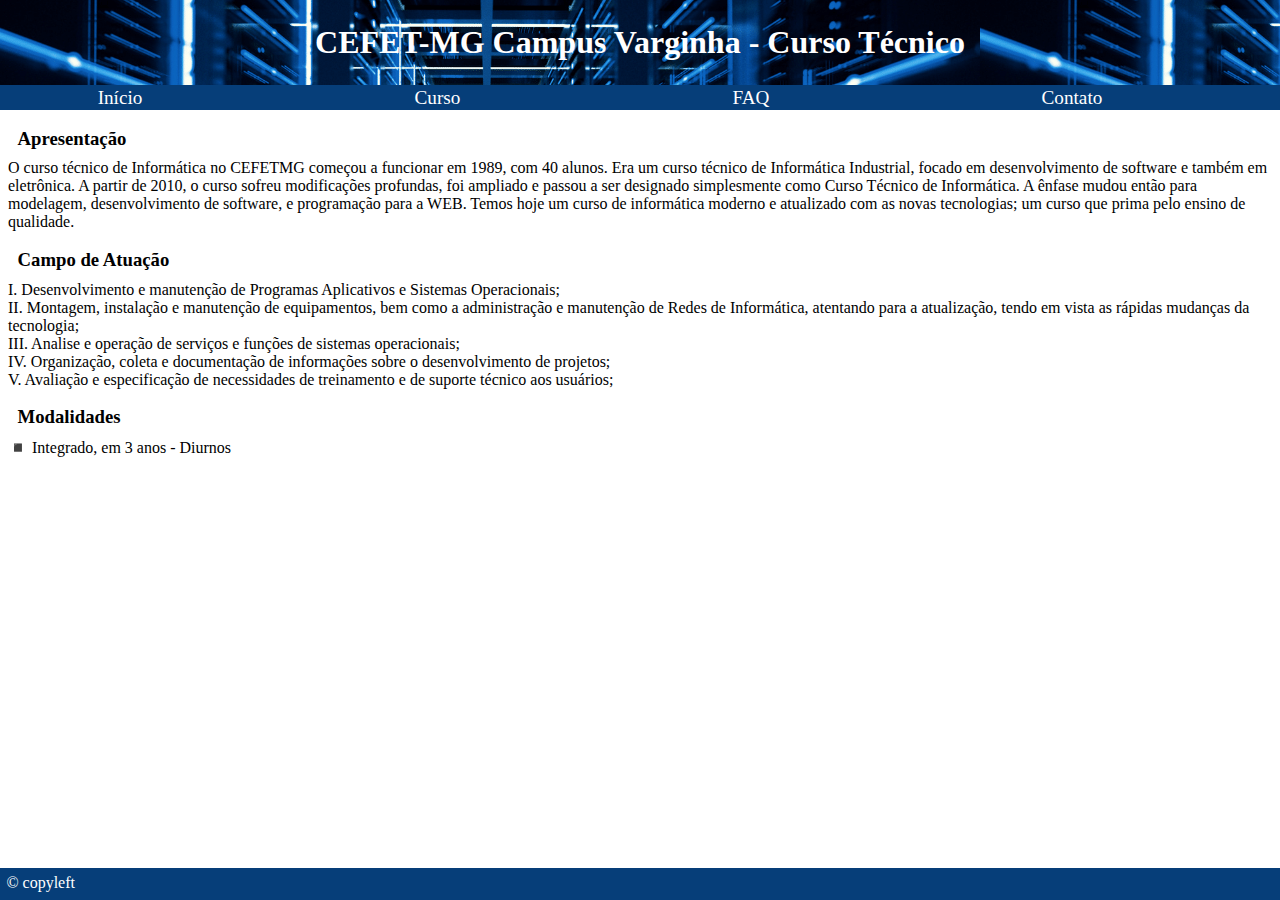
==== index.html @ f612cb25 "amoinfo" ====
<!DOCTYPE html>
<html lang="en">
<head>
    <meta charset="UTF-8">
    <meta http-equiv="X-UA-Compatible" content="IE=edge">
    <meta name="viewport" content="width=device-width, initial-scale=1.0">
    <link rel="stylesheet" href="estilo.css">
    <link rel="shortcut icon" href="images/lasca.png" type="image/x-icon">
    <title>Página Inicial</title>
</head>
<body>
    <header>
        <h1 class="header">CEFET-MG Campus Varginha - Curso Técnico</h1>
        <nav>
            <ul>
                <li>
                    <a href="./index.html">Início</a>
                </li>
                <li>
                    <a href="pages/tabela.html">Curso</a>
                </li>
                <li>
                    <a href="pages/respostas.html">FAQ</a>
                </li>
                <li>
                    <a href="pages/formulario.html">Contato</a>
                </li>
            </ul>
        </nav>
    </header>
    <main class="inicio">
        <div class="um">
            <h3>Apresentação</h3>
            <p>
                O curso técnico de Informática no CEFETMG começou a funcionar em 1989, com 40 alunos. 
                Era um curso técnico de Informática Industrial, focado em desenvolvimento de software e também em eletrônica. 
                A partir de 2010, o curso sofreu modificações profundas, foi ampliado e passou a ser designado simplesmente como Curso Técnico de Informática.
                A ênfase mudou então para modelagem, desenvolvimento de software, e programação para a WEB. Temos hoje um curso de informática moderno e atualizado com as novas tecnologias; 
                um curso que prima pelo ensino de qualidade.
            </p>
        </div>    
        <div class="dois">
            <h3>Campo de Atuação</h3>
             <p>
                I. Desenvolvimento e manutenção de Programas Aplicativos e Sistemas Operacionais;
             </p>
             <p>
                II. Montagem, instalação e manutenção de equipamentos, bem como a administração e manutenção de Redes de Informática, atentando para a atualização,
            tendo em vista as rápidas mudanças da tecnologia;
             </p>
             <p>
                III. Analise e operação de serviços e funções de sistemas operacionais;
             </p>
             <p>
                IV. Organização, coleta e documentação de informações sobre o desenvolvimento de projetos;
             </p>
             <p>
                V. Avaliação e especificação de necessidades de treinamento e de suporte técnico aos usuários;
             </p>
        </div>
        <div class="tres">
            <h3>Modalidades</h3>
            <p>
                ◾ Integrado, em 3 anos - Diurnos
            </p>
        </div>
    </main>
    <footer>
        <p>
            © copyleft
        </p>
    </footer>
</body>
</html>
---- estilo.css ----
*{
    margin: 0;
    padding: 0;
    outline: 0;
    box-sizing: border-box;
}

:root {
    --primary:#063e79;
    --black: #000;
    --white: #FFF;
}

.header {
    background-image: url(images/Removing-at-Header-in-Informatica-PowerCenter.png);
    padding: 1.5rem;;
}

header h1 {
    color: var(--white);
    text-align: center;
}

header nav {
    display: flex;
    align-items: center;
    width: 100%;
    justify-content: center;
    background-color: var(--primary);
    padding: 0.1rem;
    text-align: center;
}

header nav ul {
    list-style-type: none;
    display: flex;
    align-items: center;
    height: 100%;
    justify-content: space-around;
    width: 100%;
    
}

header nav ul li {
    padding-right: 5rem;
    height: 100%;
}

header nav ul li a {
    text-decoration: none;
    color: var(--white);
    font-size: larger;
}

main.inicio div {
    margin: 0.5rem;
}
main.inicio div h3 {
    padding: 0.6rem;
}

footer {
    background-color: var(--primary);
    height: 2rem;
    position: fixed;
    bottom: 0;
    width: 100%;
}
footer p {
    color: var(--white);
    padding: 0.4rem;
}
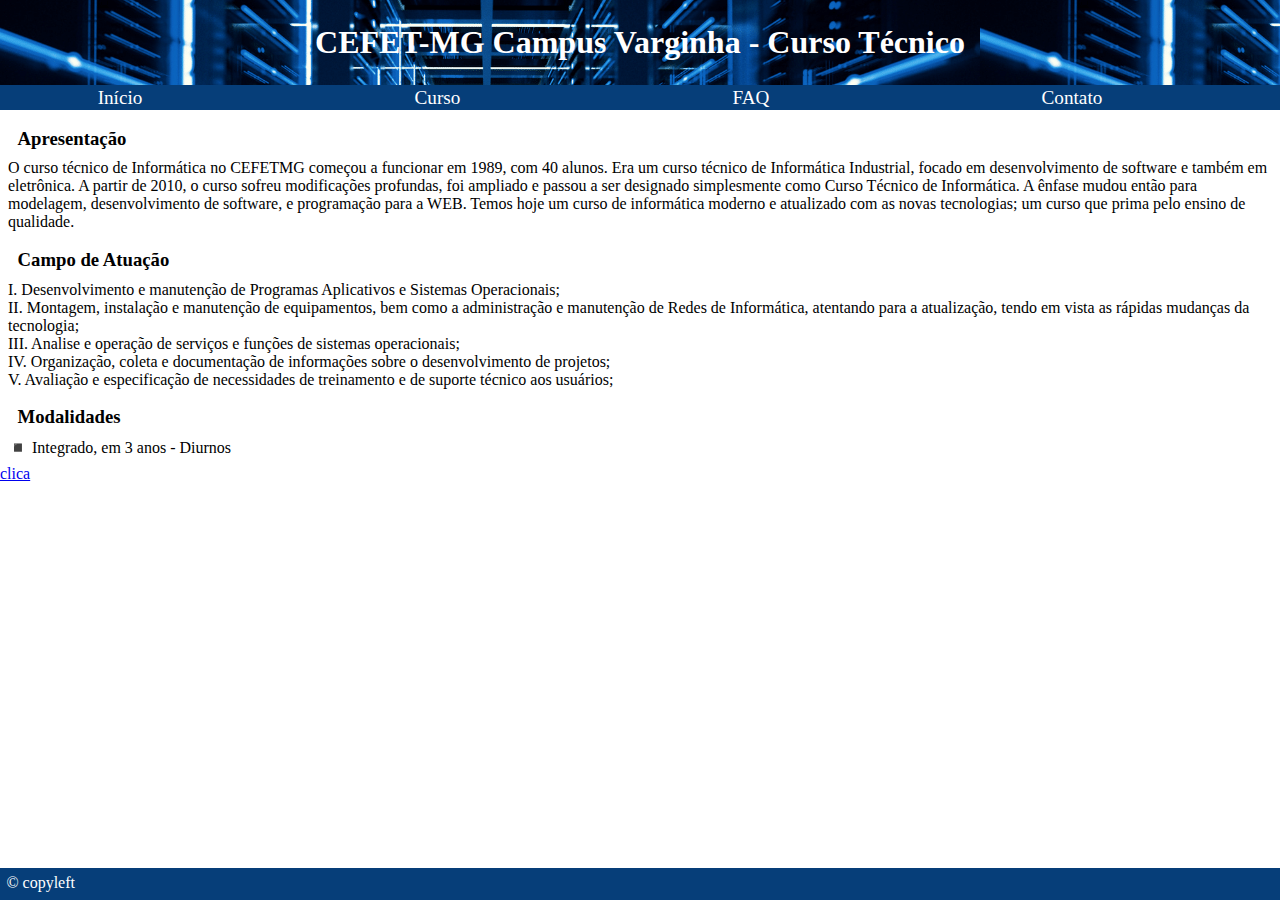
==== commit a9635c7f: "aula12/05" ====
--- a/index.html
+++ b/index.html
@@ -64,6 +64,7 @@
                 ◾ Integrado, em 3 anos - Diurnos
             </p>
         </div>
+        <a href="Ancora.html">clica</a>
     </main>
     <footer>
         <p>
--- a/estilo.css
+++ b/estilo.css
@@ -59,6 +59,24 @@
     padding: 0.6rem;
 }
 
+.main{
+    margin-top: 3rem;
+    display: flex;
+    justify-content: center;
+    align-items: center;
+}
+
+table thead tr th, table tr td{
+    border: 0.2rem solid black;
+    padding: 0.5rem;
+
+}
+
+table{
+    border-collapse: collapse;
+    margin-bottom: 1rem;
+}
+
 footer {
     background-color: var(--primary);
     height: 2rem;
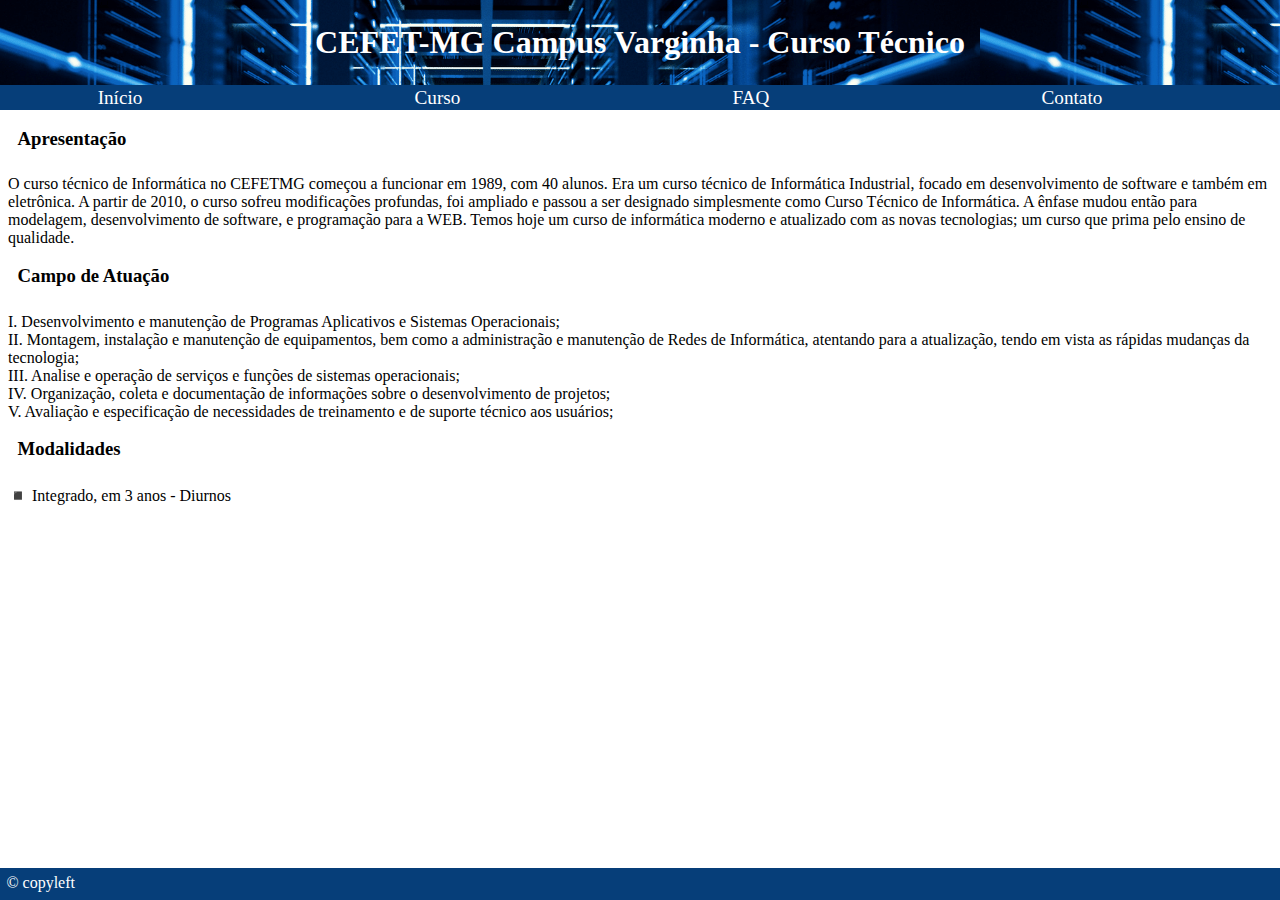
==== commit 5a464989: "faltasoformulario" ====
--- a/index.html
+++ b/index.html
@@ -64,7 +64,6 @@
                 ◾ Integrado, em 3 anos - Diurnos
             </p>
         </div>
-        <a href="Ancora.html">clica</a>
     </main>
     <footer>
         <p>
--- a/estilo.css
+++ b/estilo.css
@@ -3,6 +3,7 @@
     padding: 0;
     outline: 0;
     box-sizing: border-box;
+    text-decoration: none;
 }
 
 :root {
@@ -52,6 +53,10 @@
     font-size: larger;
 }
 
+a:hover{
+    text-decoration: underline;
+}
+
 main.inicio div {
     margin: 0.5rem;
 }
@@ -77,6 +82,28 @@
     margin-bottom: 1rem;
 }
 
+table .destacar{
+    font-weight: bold;
+    text-align: center;
+}
+
+section{
+    height: 100vh;
+    padding: 1rem;
+}
+
+section ol li{
+    padding: 0.75rem;
+}
+
+main section a{
+    color: #000;
+}
+
+h3{
+    margin-bottom: 1rem;
+}
+
 footer {
     background-color: var(--primary);
     height: 2rem;
@@ -87,4 +114,5 @@
 footer p {
     color: var(--white);
     padding: 0.4rem;
-}+}
+
